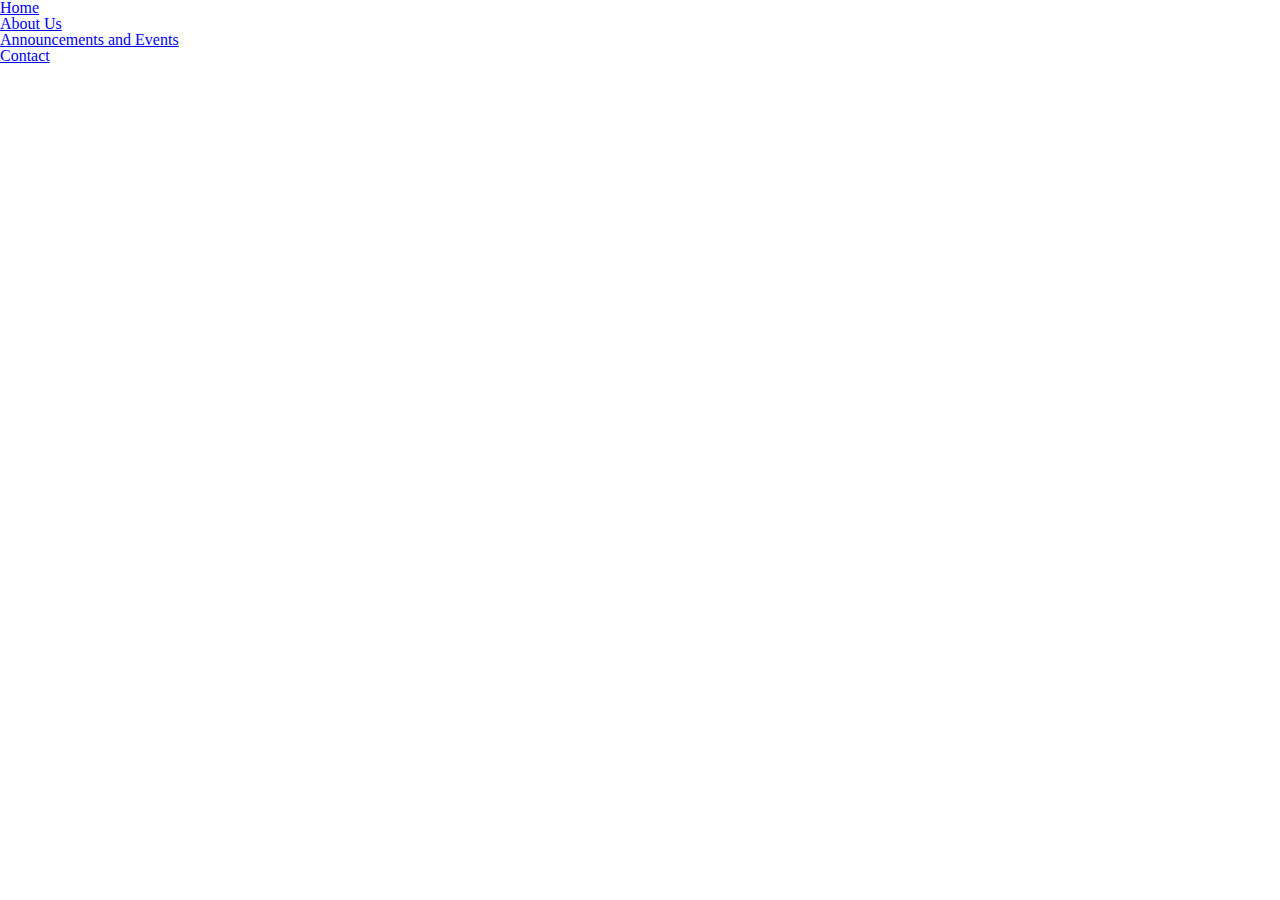
==== about.html @ fabc2b81 "Merge pull request #1 from arturoarreola88/main" ====
<!DOCTYPE html>
<html lang="en" class="nojs">
<head>
  <title>About Us</title>
  <meta charset="utf-8"/>
  <meta name="viewport"/>
  <link rel="stylesheet" media="screen" href="css/meyersreset-and-normalize-form.css">
  <link rel="stylesheet" media="screen" href="css/style.css">
</head>
<body>
  <ul class="nav-list">
    <li class="nav-item"><a href="index.html">Home</a></li>
    <li class="nav-item"><a href="about.html">About Us</a></li>
    <li class="nav-item"><a href="announce.html">Announcements and Events</a></li>
    <li class="nav-item"><a href="contact.html">Contact</a></li>
  </ul>
</body>
</html>
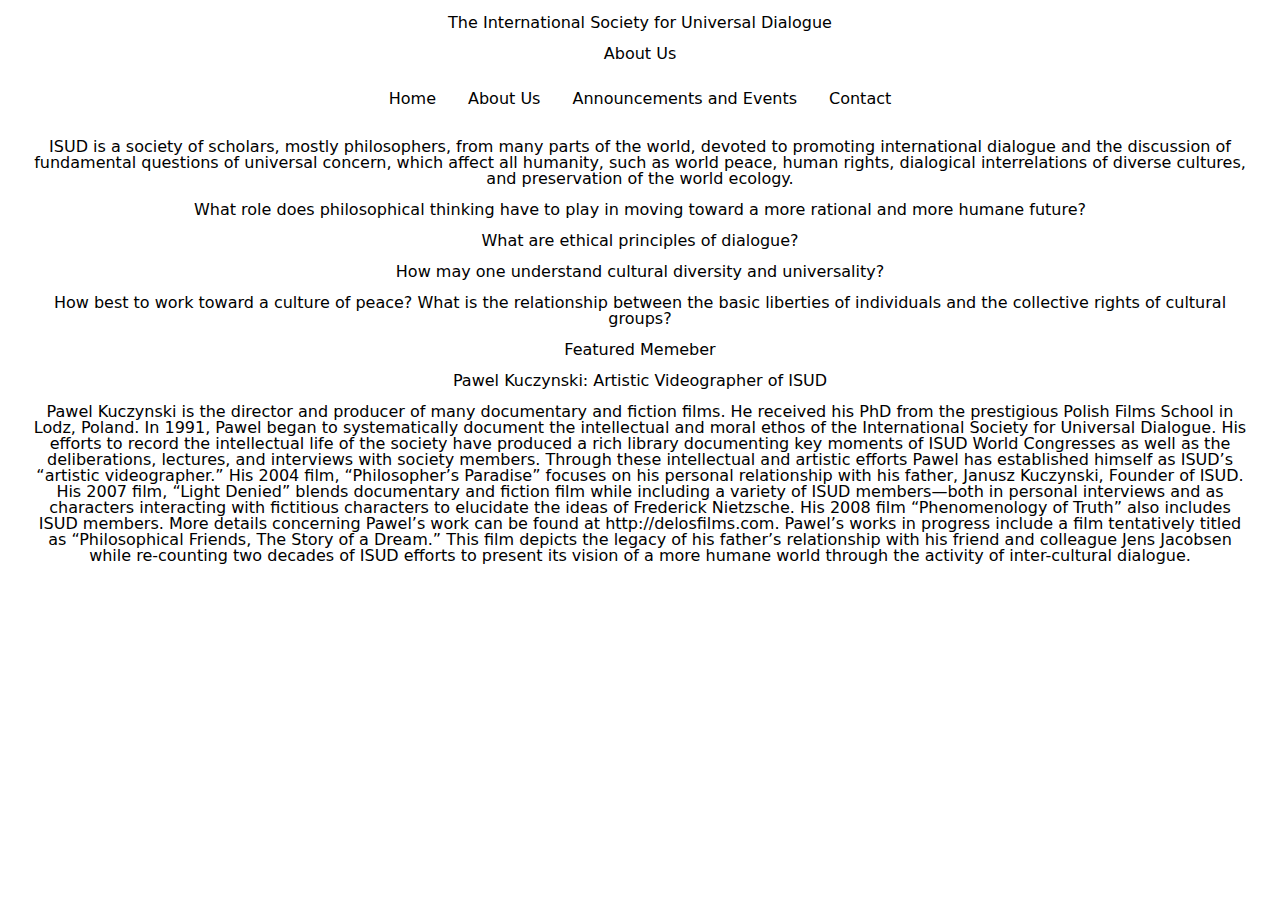
==== commit 7ab7b0f0: "made_css_updates" ====
--- a/about.html
+++ b/about.html
@@ -1,18 +1,37 @@
 <!DOCTYPE html>
 <html lang="en" class="nojs">
 <head>
-  <title>About Us</title>
-  <meta charset="utf-8"/>
+  <title>The International Society for Universal Dialogue</title>
+  <meta name="viewport" content="width=device-width, initial-scale=1.0">
   <meta name="viewport"/>
   <link rel="stylesheet" media="screen" href="css/meyersreset-and-normalize-form.css">
   <link rel="stylesheet" media="screen" href="css/style.css">
 </head>
 <body>
-  <ul class="nav-list">
-    <li class="nav-item"><a href="index.html">Home</a></li>
-    <li class="nav-item"><a href="about.html">About Us</a></li>
-    <li class="nav-item"><a href="announce.html">Announcements and Events</a></li>
-    <li class="nav-item"><a href="contact.html">Contact</a></li>
-  </ul>
+<main id="content">
+  <header>The International Society for Universal Dialogue</header>
+    <h2>About Us</h2>
+    <div id="nav">
+      <ul class="nav-list">
+        <li class="nav-item"><a href="index.html">Home</a></li>
+        <li class="nav-item"><a href="about.html">About Us</a></li>
+        <li class="nav-item"><a href="announce.html">Announcements and Events</a></li>
+        <li class="nav-item"><a href="contact.html">Contact</a></li>
+      </ul>
+    </div>
+    
+  <p>ISUD is a society of scholars, mostly philosophers, from many parts of the world, devoted to promoting international dialogue and the discussion of fundamental questions of universal concern, which affect all humanity, such as world peace, human rights, dialogical interrelations of diverse cultures, and preservation of the world ecology.</p>
+  <p>What role does philosophical thinking have to play in moving toward a more rational and more humane future?</p>
+  <p>What are ethical principles of dialogue?</p>
+  <p>How may one understand cultural diversity and universality?</p>
+  <p>How best to work toward a culture of peace? What is the relationship between the basic liberties of individuals and the collective rights of cultural groups?</p>
+  <h2>Featured Memeber</h2>
+  <h3>Pawel Kuczynski: Artistic Videographer of ISUD</h3>
+  <p>Pawel Kuczynski is the director and producer of many documentary and fiction films. He received his PhD from the prestigious Polish Films School in Lodz, Poland.
+    In 1991, Pawel began to systematically document the intellectual and moral ethos of the International Society for Universal Dialogue. His efforts to record the intellectual life of the society have produced a rich library documenting key moments of ISUD World Congresses as well as the deliberations, lectures, and interviews with society members. Through these intellectual and artistic efforts Pawel has established himself as ISUD’s “artistic videographer.”
+    His 2004 film, “Philosopher’s Paradise” focuses on his personal relationship with his father, Janusz Kuczynski, Founder of ISUD. His 2007 film, “Light Denied” blends documentary and fiction film while including a variety of ISUD members—both in personal interviews and as characters interacting with fictitious characters to elucidate the ideas of Frederick Nietzsche. His 2008 film “Phenomenology of Truth” also includes ISUD members. More details concerning Pawel’s work can be found at http://delosfilms.com.
+    Pawel’s works in progress include a film tentatively titled as “Philosophical Friends, The Story of a Dream.” This film depicts the legacy of his father’s relationship with his friend and colleague Jens Jacobsen while re-counting two decades of ISUD efforts to present its vision of a more humane world through the activity of inter-cultural dialogue.</p>
+
+</main>
 </body>
-</html>+</html>
--- a/css/style.css
+++ b/css/style.css
@@ -0,0 +1,70 @@
+.bullets {
+    list-style-type: circle;
+}
+html, body {
+    height: 100%;
+    width: 100%;
+    margin: 0;
+  }
+  
+body {
+    font-family:system-ui, -apple-system, BlinkMacSystemFont, 'Segoe UI', Roboto, Oxygen, Ubuntu, Cantarell, 'Open Sans', 'Helvetica Neue', sans-serif;
+    background-color: white;
+    background-size: auto;
+    background-position: center;
+    display: grid;
+    color:black
+  }
+  
+p, h2, h3, label, input, #content {
+    text-align: center; /* Align form elements to the center */
+    margin: 15px;
+  }
+#nav ul{
+    display: inline-block;
+}
+nav{
+    
+    list-style-type: none;
+    margin: 0;
+    padding: 0;
+    overflow: hidden;
+    background-color: aqua;
+  }
+  li{
+    float: left;
+    text-align: center;
+  }
+  li a {
+    display: block;
+    color: black;
+    text-align: center;
+    padding: 14px 16px;
+    text-decoration: none;
+  }
+  li a:hover{
+    background-color: aquamarine;
+  }
+
+
+header{
+    text-align: center;
+  }
+@media only screen and (max-device-width: 480px) {
+    div#wrapper {
+        width: 400px;
+    }
+    div#header h1 {
+        font-size: 140%;
+    }
+
+    #content {
+        float: none;
+        width: 100%;
+    }
+
+    #nav-list {
+        float:none;
+        width: auto;
+    }
+}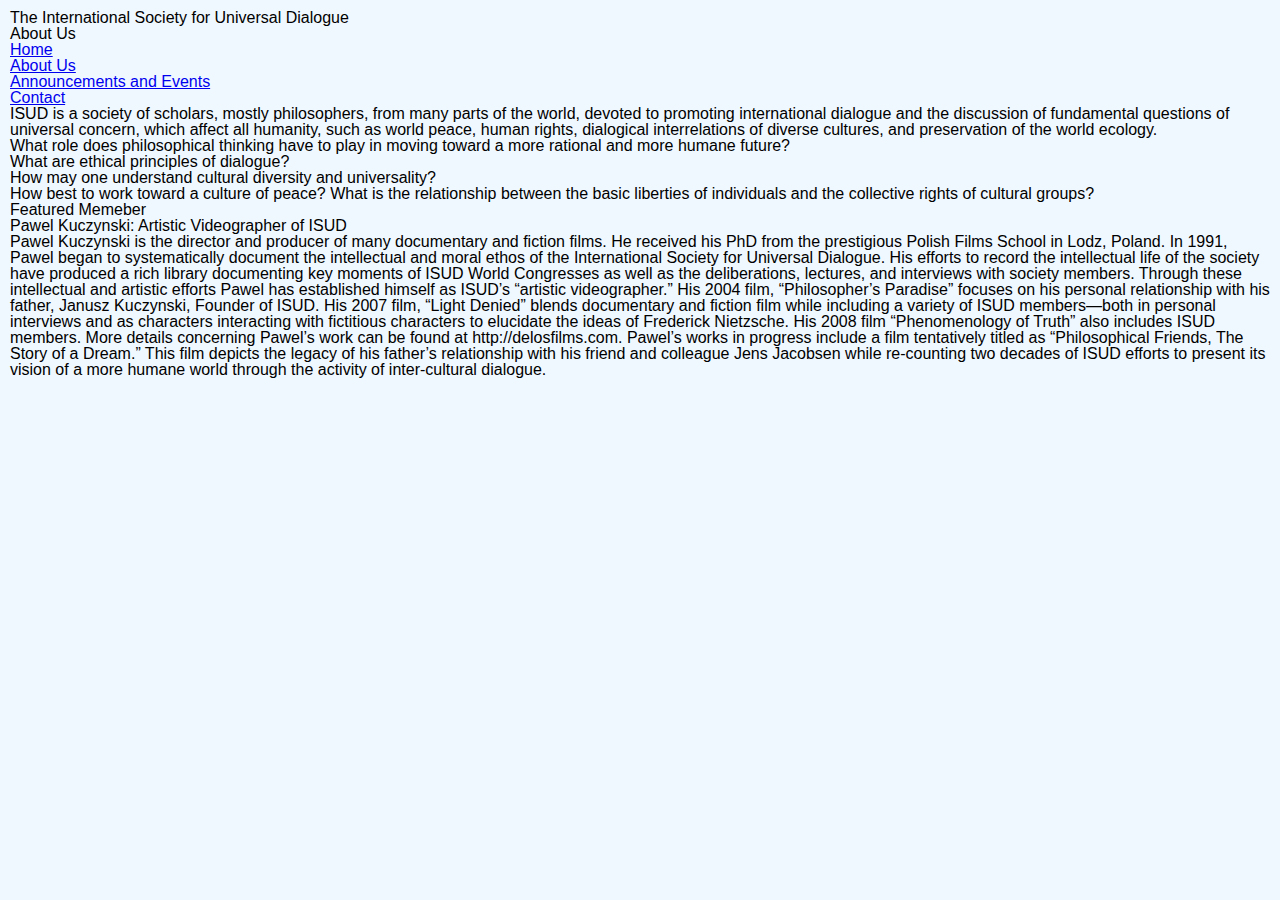
==== commit 88cbd58d: "Merge remote-tracking branch 'upstream/main'" ====
--- a/about.html
+++ b/about.html
@@ -19,7 +19,6 @@
         <li class="nav-item"><a href="contact.html">Contact</a></li>
       </ul>
     </div>
-    
   <p>ISUD is a society of scholars, mostly philosophers, from many parts of the world, devoted to promoting international dialogue and the discussion of fundamental questions of universal concern, which affect all humanity, such as world peace, human rights, dialogical interrelations of diverse cultures, and preservation of the world ecology.</p>
   <p>What role does philosophical thinking have to play in moving toward a more rational and more humane future?</p>
   <p>What are ethical principles of dialogue?</p>
--- a/css/style.css
+++ b/css/style.css
@@ -1,55 +1,262 @@
+
+/*For Team- color scheme (body, header, etc.) feel free to change*/
+
+* {
+  box-sizing: border-box;
+}
+/*=======*/
+ body{
+  box-sizing: border-box;
+}
+body {
+font-family: 'Lucida Sans', 'Lucida Sans Regular', 'Lucida Grande', 'Lucida Sans Unicode', Geneva, Verdana, sans-serif;
+padding: 10px;
+background: aliceblue;
+}
+/*Header Title*/
+.header {
+padding: 30px;
+text-align: center;
+background-color: aliceblue;
+}
+.header h1 {
+font-size: 50px;
+}
+.body h2 {
+padding:10px;
+text-align: center;
+background-color:antiquewhite;
+}
+/*Style for top navigation bar*/
+.topnav {
+overflow: hidden;
+background-color:cadetblue;
+}
+/*Style for top navigation links*/
+.topnav a {
+float: left;
+display: block;
+color: aliceblue;
+text-align: center;
+padding: 14px 16px;
+text-decoration: none;
+}
+/*Change color on hover*/
+.topnav a:hover {
+background-color:rgb(135, 232, 135);
+color: black;
+}
+/*Two unequal columns that will be next to eachother*/
+/*left column*/
+.leftcolumn {
+float:left;
+width:25%;
+background-color: aliceblue;
+padding-left: 20px;
+}
+/*right column*/
+.rightcolumn {
+float:right;
+width: 70%;
+}
+/*row organization*/
+.row:after {
+content: "";
+display: table;
+clear: both;
+}
+/*card affect*/
+.card {
+background-color:burlywood;
+padding: 20px;
+margin-top: 20px;
+}
+/*footer for additional information*/
+.footer {
+padding: 20px;
+text-align: center;
+background-color: dimgray;
+color: white;
+margin-top: 20px;
+}
+
 .bullets {
     list-style-type: circle;
-}
-html, body {
-    height: 100%;
+
+}
+body {
+  font-family: 'Lucida Sans', 'Lucida Sans Regular', 'Lucida Grande', 'Lucida Sans Unicode', Geneva, Verdana, sans-serif;
+  padding: 10px;
+  background: aliceblue;
+}
+/*Header Title*/
+.header {
+  padding: 30px;
+  text-align: center;
+  background-color: aliceblue;
+}
+.header h1 {
+  font-size: 3.157em;
+}
+.body h2 {
+  padding:10px;
+  text-align: center;
+  background-color:antiquewhite;
+}
+/*Style for top navigation bar*/
+.topnav {
+  overflow: hidden;
+  background-color:cadetblue;
+}
+/*Style for top navigation links*/
+.topnav a {
+  float: left;
+  display: block;
+  color: aliceblue;
+  text-align: center;
+  padding: 14px 16px;
+  text-decoration: none;
+}
+/*Change color on hover*/
+.topnav a:hover {
+  background-color:rgb(135, 232, 135);
+  color: black;
+}
+/*Two unequal columns that will be next to eachother*/
+/*left column*/
+.leftcolumn {
+  float:left;
+  width:25%;
+  background-color: aliceblue;
+  padding-left: 20px;
+}
+/*right column*/
+.rightcolumn {
+  float:right;
+  width: 70%;
+}
+/*row organization*/
+.row:after {
+  content: "";
+  display: table;
+  clear: both;
+}
+/*card affect*/
+.card {
+  background-color:burlywood;
+  padding: 20px;
+  margin-top: 20px;
+}
+/*footer for additional information*/
+.footer {
+  padding: 20px;
+  text-align: center;
+  background-color: dimgray;
+  color: white;
+  margin-top: 20px;
+}
+/*centering images*/
+img {
+  display: block;
+  margin-left: auto;
+  margin-right: auto;
+}
+/*form specific style*/
+.register {
+  display: flex;
+  flex-direction: column;
+}
+.check {
+  margin-bottom: 10px;
+  vertical-align: middle;
+}
+label1 {
+  margin-bottom: 5px;
+  vertical-align: middle;
+}
+form {
+  padding: 21px;
+  background: burlywood;
+  opacity: 0.9;
+}
+input {
+  padding: 5px;
+  margin-bottom: 30px;
+}
+button {
+  color: black;
+  font-size: 20px;
+  width: 30%;
+  padding: 5px;
+  margin-top: 5px;
+  border: solid;
+  border-color: cadetblue;
+  border-radius: 6px;
+}
+input[type=submit]:hover {
+  background-color: white;
+}
+input[type=submit] {
+  font-family: 'Fredoka One', cursive;
+  background-color: rgba(0, 128, 255, 0.9);
+}
+
+
+/*Event grid for annoucement page css*/
+
+ .borders{
+  margin: 0 auto;
+  width: 30%;
+  height: 150px;
+  padding: 2px;
+  display: inline-block;
+  background-color: antiquewhite;
+  border-radius: 4px;
+  margin-top: 7px;
+  margin-bottom: 6px;
+ }
+
+ .borders:hover{
+  background-color: rgb(135, 232, 135);
+ }
+
+ .border2{
+  padding-right: 2%;
+  padding-left: 2%;
+  display: block;
+  padding: 4px;
+  text-align: center;
+ }
+
+ .border2 a{
+  text-decoration: none;
+  color: black;
+ }
+
+/* Responsive layout - when the screen is less than 800px wide, make the two columns stack on top of each other instead of next to each other */
+@media screen and (max-width: 800px) {
+  .leftcolumn, .rightcolumn {
     width: 100%;
-    margin: 0;
-  }
-  
-body {
-    font-family:system-ui, -apple-system, BlinkMacSystemFont, 'Segoe UI', Roboto, Oxygen, Ubuntu, Cantarell, 'Open Sans', 'Helvetica Neue', sans-serif;
-    background-color: white;
-    background-size: auto;
-    background-position: center;
-    display: grid;
-    color:black
-  }
-  
-p, h2, h3, label, input, #content {
-    text-align: center; /* Align form elements to the center */
-    margin: 15px;
-  }
-#nav ul{
-    display: inline-block;
-}
-nav{
-    
-    list-style-type: none;
-    margin: 0;
     padding: 0;
-    overflow: hidden;
-    background-color: aqua;
-  }
-  li{
-    float: left;
-    text-align: center;
-  }
-  li a {
-    display: block;
-    color: black;
-    text-align: center;
-    padding: 14px 16px;
-    text-decoration: none;
-  }
-  li a:hover{
-    background-color: aquamarine;
-  }
-
-
-header{
-    text-align: center;
-  }
+  }
+
+  .header h1 {
+    font-size: 2.369em;
+  }
+
+  .borders{
+    width: 100%;
+  }
+}
+/* Responsive layout - when the screen is less than 400px wide, make the navigation links stack on top of each other instead of next to each other */
+@media screen and (max-width: 400px) {
+  .topnav a {
+    float: none;
+    width: 100%;
+  }
+
+}
+/*=======*/
 @media only screen and (max-device-width: 480px) {
     div#wrapper {
         width: 400px;
@@ -67,4 +274,4 @@
         float:none;
         width: auto;
     }
-}+}
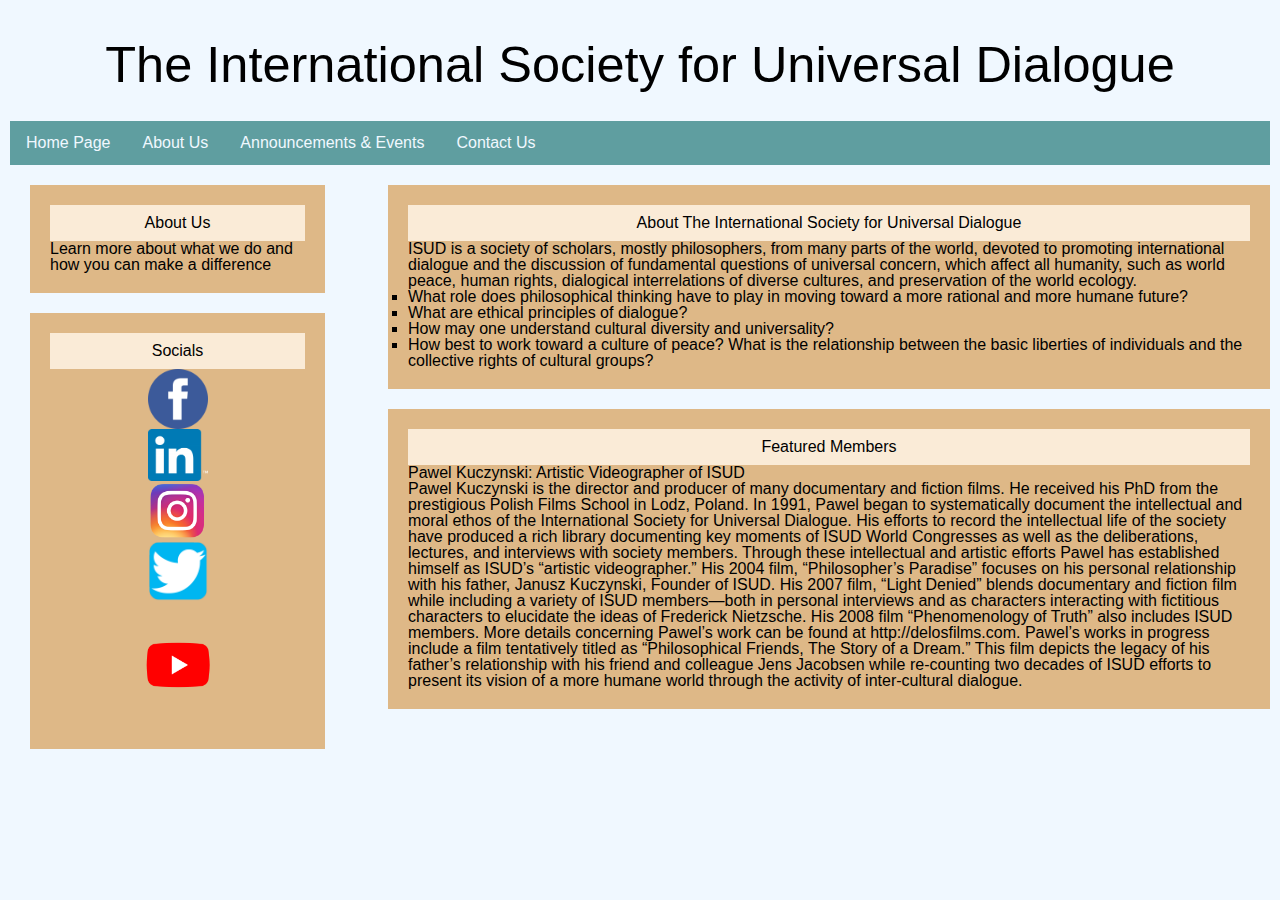
==== commit 3e16494e: "added-arturos-code" ====
--- a/about.html
+++ b/about.html
@@ -2,35 +2,65 @@
 <html lang="en" class="nojs">
 <head>
   <title>The International Society for Universal Dialogue</title>
-  <meta name="viewport" content="width=device-width, initial-scale=1.0">
-  <meta name="viewport"/>
+  <meta charset="UTF-8">
+  <meta name="viewport" content="width=device-width, initial-scale=1">
   <link rel="stylesheet" media="screen" href="css/meyersreset-and-normalize-form.css">
   <link rel="stylesheet" media="screen" href="css/style.css">
+  <script src="js/site.js"></script>
 </head>
 <body>
-<main id="content">
-  <header>The International Society for Universal Dialogue</header>
-    <h2>About Us</h2>
-    <div id="nav">
-      <ul class="nav-list">
-        <li class="nav-item"><a href="index.html">Home</a></li>
-        <li class="nav-item"><a href="about.html">About Us</a></li>
-        <li class="nav-item"><a href="announce.html">Announcements and Events</a></li>
-        <li class="nav-item"><a href="contact.html">Contact</a></li>
-      </ul>
+  <div class="header">
+    <h1>The International Society for Universal Dialogue</h1>
+  </div>
+  <div class="topnav">
+    <a href="index.html">Home Page</a>
+    <a href="about.html">About Us</a>
+    <a href="announce.html">Announcements & Events</a>
+    <a href="contact.html">Contact Us</a>
+  </div>
+  <div class="row">
+    <div class="leftcolumn">
+    <div class="card">
+    <div class="body">
+      <h2>About Us</h2>
     </div>
-  <p>ISUD is a society of scholars, mostly philosophers, from many parts of the world, devoted to promoting international dialogue and the discussion of fundamental questions of universal concern, which affect all humanity, such as world peace, human rights, dialogical interrelations of diverse cultures, and preservation of the world ecology.</p>
-  <p>What role does philosophical thinking have to play in moving toward a more rational and more humane future?</p>
-  <p>What are ethical principles of dialogue?</p>
-  <p>How may one understand cultural diversity and universality?</p>
-  <p>How best to work toward a culture of peace? What is the relationship between the basic liberties of individuals and the collective rights of cultural groups?</p>
-  <h2>Featured Memeber</h2>
-  <h3>Pawel Kuczynski: Artistic Videographer of ISUD</h3>
-  <p>Pawel Kuczynski is the director and producer of many documentary and fiction films. He received his PhD from the prestigious Polish Films School in Lodz, Poland.
-    In 1991, Pawel began to systematically document the intellectual and moral ethos of the International Society for Universal Dialogue. His efforts to record the intellectual life of the society have produced a rich library documenting key moments of ISUD World Congresses as well as the deliberations, lectures, and interviews with society members. Through these intellectual and artistic efforts Pawel has established himself as ISUD’s “artistic videographer.”
-    His 2004 film, “Philosopher’s Paradise” focuses on his personal relationship with his father, Janusz Kuczynski, Founder of ISUD. His 2007 film, “Light Denied” blends documentary and fiction film while including a variety of ISUD members—both in personal interviews and as characters interacting with fictitious characters to elucidate the ideas of Frederick Nietzsche. His 2008 film “Phenomenology of Truth” also includes ISUD members. More details concerning Pawel’s work can be found at http://delosfilms.com.
-    Pawel’s works in progress include a film tentatively titled as “Philosophical Friends, The Story of a Dream.” This film depicts the legacy of his father’s relationship with his friend and colleague Jens Jacobsen while re-counting two decades of ISUD efforts to present its vision of a more humane world through the activity of inter-cultural dialogue.</p>
-
-</main>
+      <p>Learn more about what we do and how you can make a difference</p>
+    </div>
+    <div class="card">
+    <div class="body">
+      <h2>Socials</h2>
+    </div>
+      <a href="https://www.facebook.com/"><img src="images/facebookLogo.png" alt="Facebook" width="60"></a>
+      <a href="https://www.linkedin.com/"><img src="images/linkedInLogo.png" alt="LinkedIn" width="60"></a>
+      <a href="https://www.instagram.com/"><img src="images/instagramLogo.png" alt="Instagram" width="60"></a>
+      <a href="https://twitter.com/"><img src="images/twitterLogo.png" alt="Twitter" width="60"></a>
+      <a href="https://www.Youtube.com/"><img src="images/youtubeLogo.png" alt="YouTube" width="170"></a>
+    </div>
+    </div>
+    <div class="rightcolumn">
+      <div class="card">
+        <div class="body">
+          <h2>About The International Society for Universal Dialogue</h2>
+        </div>
+        <p>ISUD is a society of scholars, mostly philosophers, from many parts of the world, devoted to promoting international dialogue and the discussion of fundamental questions of universal concern, which affect all humanity, such as world peace, human rights, dialogical interrelations of diverse cultures, and preservation of the world ecology.</p>
+        <ul class="b">
+          <li>What role does philosophical thinking have to play in moving toward a more rational and more humane future?</li>
+          <li>What are ethical principles of dialogue?</li>
+          <li>How may one understand cultural diversity and universality?</li>
+          <li>How best to work toward a culture of peace? What is the relationship between the basic liberties of individuals and the collective rights of cultural groups?</li>
+        </ul>
+      </div>
+      <div class="card">
+        <div class="body">
+          <h2>Featured Members</h2>
+        </div>
+        <h3>Pawel Kuczynski: Artistic Videographer of ISUD</h3>
+        <p>Pawel Kuczynski is the director and producer of many documentary and fiction films. He received his PhD from the prestigious Polish Films School in Lodz, Poland.
+          In 1991, Pawel began to systematically document the intellectual and moral ethos of the International Society for Universal Dialogue. His efforts to record the intellectual life of the society have produced a rich library documenting key moments of ISUD World Congresses as well as the deliberations, lectures, and interviews with society members. Through these intellectual and artistic efforts Pawel has established himself as ISUD’s “artistic videographer.”
+          His 2004 film, “Philosopher’s Paradise” focuses on his personal relationship with his father, Janusz Kuczynski, Founder of ISUD. His 2007 film, “Light Denied” blends documentary and fiction film while including a variety of ISUD members—both in personal interviews and as characters interacting with fictitious characters to elucidate the ideas of Frederick Nietzsche. His 2008 film “Phenomenology of Truth” also includes ISUD members. More details concerning Pawel’s work can be found at http://delosfilms.com.
+          Pawel’s works in progress include a film tentatively titled as “Philosophical Friends, The Story of a Dream.” This film depicts the legacy of his father’s relationship with his friend and colleague Jens Jacobsen while re-counting two decades of ISUD efforts to present its vision of a more humane world through the activity of inter-cultural dialogue.</p>
+      </div>
+    </div>
+  </div>
 </body>
-</html>
+</html>--- a/css/style.css
+++ b/css/style.css
@@ -1,87 +1,90 @@
-
 /*For Team- color scheme (body, header, etc.) feel free to change*/
 
 * {
   box-sizing: border-box;
 }
 /*=======*/
- body{
+body{
   box-sizing: border-box;
 }
 body {
-font-family: 'Lucida Sans', 'Lucida Sans Regular', 'Lucida Grande', 'Lucida Sans Unicode', Geneva, Verdana, sans-serif;
-padding: 10px;
-background: aliceblue;
+  font-family: 'Lucida Sans', 'Lucida Sans Regular', 'Lucida Grande', 'Lucida Sans Unicode', Geneva, Verdana, sans-serif;
+  padding: 10px;
+  background: aliceblue;
 }
 /*Header Title*/
 .header {
-padding: 30px;
-text-align: center;
-background-color: aliceblue;
+  padding: 30px;
+  text-align: center;
+  background-color: aliceblue;
 }
 .header h1 {
-font-size: 50px;
+  font-size: 50px;
 }
 .body h2 {
-padding:10px;
-text-align: center;
-background-color:antiquewhite;
+  padding:10px;
+  text-align: center;
+  background-color:antiquewhite;
 }
 /*Style for top navigation bar*/
 .topnav {
-overflow: hidden;
-background-color:cadetblue;
+  overflow: hidden;
+  background-color:cadetblue;
 }
 /*Style for top navigation links*/
 .topnav a {
-float: left;
-display: block;
-color: aliceblue;
-text-align: center;
-padding: 14px 16px;
-text-decoration: none;
+  float: left;
+  display: block;
+  color: aliceblue;
+  text-align: center;
+  padding: 14px 16px;
+  text-decoration: none;
 }
 /*Change color on hover*/
 .topnav a:hover {
-background-color:rgb(135, 232, 135);
-color: black;
+  background-color:rgb(135, 232, 135);
+  color: black;
+}
+/*bullet points*/
+ul.b {
+  list-style-type: square;
 }
 /*Two unequal columns that will be next to eachother*/
 /*left column*/
 .leftcolumn {
-float:left;
-width:25%;
-background-color: aliceblue;
-padding-left: 20px;
+  float:left;
+  width:25%;
+  background-color: aliceblue;
+  padding-left: 20px;
 }
 /*right column*/
 .rightcolumn {
-float:right;
-width: 70%;
+  float:right;
+  width: 70%;
 }
 /*row organization*/
 .row:after {
-content: "";
-display: table;
-clear: both;
+  content: "";
+  display: table;
+  clear: both;
 }
 /*card affect*/
 .card {
-background-color:burlywood;
-padding: 20px;
-margin-top: 20px;
+  background-color:burlywood;
+  padding: 20px;
+  margin-top: 20px;
 }
 /*footer for additional information*/
 .footer {
-padding: 20px;
-text-align: center;
-background-color: dimgray;
-color: white;
-margin-top: 20px;
+  padding: 20px;
+  text-align: center;
+  background-color: dimgray;
+  color: white;
+  margin-top: 20px;
 }
 
 .bullets {
-    list-style-type: circle;
+  list-style-type: circle;
 
 }
 body {
@@ -204,7 +207,7 @@
 
 /*Event grid for annoucement page css*/
 
- .borders{
+.borders{
   margin: 0 auto;
   width: 30%;
   height: 150px;
@@ -214,24 +217,24 @@
   border-radius: 4px;
   margin-top: 7px;
   margin-bottom: 6px;
- }
-
- .borders:hover{
+}
+
+.borders:hover{
   background-color: rgb(135, 232, 135);
- }
-
- .border2{
+}
+
+.border2{
   padding-right: 2%;
   padding-left: 2%;
   display: block;
   padding: 4px;
   text-align: center;
- }
-
- .border2 a{
+}
+
+.border2 a{
   text-decoration: none;
   color: black;
- }
+}
 
 /* Responsive layout - when the screen is less than 800px wide, make the two columns stack on top of each other instead of next to each other */
 @media screen and (max-width: 800px) {
@@ -259,19 +262,19 @@
 /*=======*/
 @media only screen and (max-device-width: 480px) {
     div#wrapper {
-        width: 400px;
+      width: 400px;
     }
     div#header h1 {
-        font-size: 140%;
+      font-size: 140%;
     }
 
     #content {
-        float: none;
-        width: 100%;
+      float: none;
+      width: 100%;
     }
 
     #nav-list {
-        float:none;
-        width: auto;
-    }
-}
+      float:none;
+      width: auto;
+    }
+}